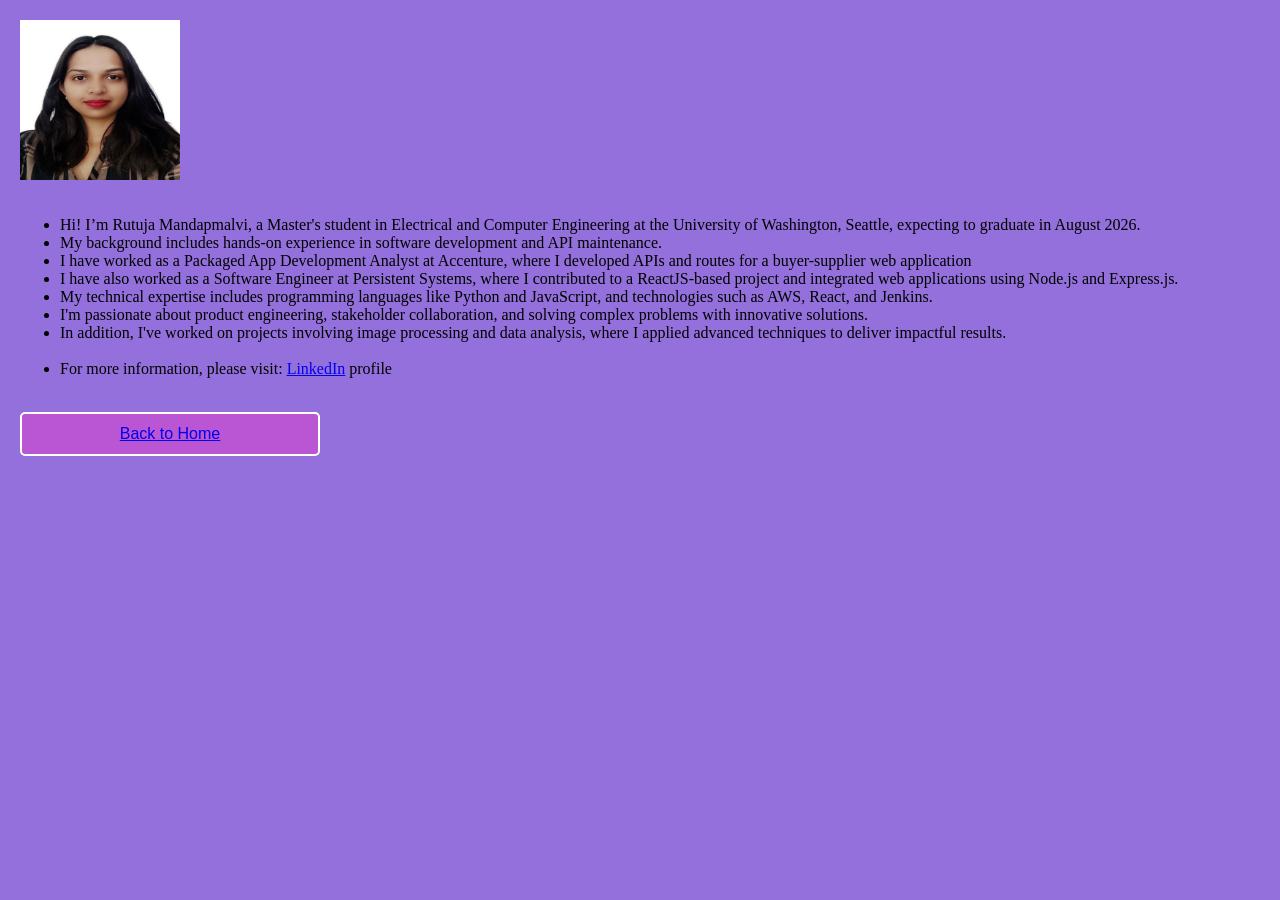
==== bio.html @ 964e6b15 "Update bio.html" ====
<!DOCTYPE html>
<html lang="en">
<head>
    <meta charset="UTF-8">
    <meta name="viewport" content="width=device-width, initial-scale=1.0">
    <title>About</title>
    <link rel="stylesheet" href="styles.css">
    <style>
    body{
    background-color: #9370DB;
    }
     button{
         background-color: #BA55D3;
         color: white;
         border: darkblue;
         border-radius: 5px;
         padding: 10px 20px;
         font-size: 16px;        
         cursor: pointer;
         display: inline-block; 
         text-align: center;
         transition: background-color 0.3s ease, transform 0.2s ease;
         margin-left: 20px;
    }
    button:hover {
        background-color: #7B68EE;
        transform: scale(1.05);
    }
        .box {
            width: 300px;
            height: 20px;
            border: 2px solid;
            padding: 20px;
            display: flex;
            justify-content: center; 
            align-items: center;
        }
    .section {
        margin-bottom: 10px;
        margin-left: 20px;
    }
        img {
            width: 200px;
            height: 200px;
            padding: 20px;
            display: flex;
            justify-content: center; 
            align-items: left;
        }
</style>
</head>

<body>
    <div>
        <img src="pic.jpeg" class="img">
    </div>
        <div class="section" id="bio">
            <ul>
            <li>Hi! I’m Rutuja Mandapmalvi, a Master's student in Electrical and Computer Engineering at the University of Washington, Seattle, expecting to graduate in August 2026.</li>
            <li>My background includes hands-on experience in software development and API maintenance.</li>
            <li>I have worked as a Packaged App Development Analyst at Accenture, where I developed APIs and routes for a buyer-supplier web application</li>
            <li>I have also worked as a Software Engineer at Persistent Systems, where I contributed to a ReactJS-based project and integrated web applications using Node.js and Express.js.</li> 
            <li>My technical expertise includes programming languages like Python and JavaScript, and technologies such as AWS, React, and Jenkins.</li>
            <li>I'm passionate about product engineering, stakeholder collaboration, and solving complex problems with innovative solutions.</li>
            <li>In addition, I've worked on projects involving image processing and data analysis, where I applied advanced techniques to deliver impactful results.</li><br>
            <li>For more information, please visit: <a href="https://www.linkedin.com/in/rutuja-mandapmalvi/">LinkedIn</a> profile</li><br>
            </ul>
        </div>
        <div>
        <button class="box">
            <a href="index.html" class="button">Back to Home</a>
        </button>
        </div>
</body>
</html>
---- styles.css ----
* {
    box-sizing: border-box;
}

body {
    margin: 0;
}

.nav {
    background-color: purple;
    color: pink;
    display: flex;
}

.nav a {
    align-items: center;
}

.main-nav {
    display: flex;
    justify-content: center;
    background-color: purple;
    color: pink;
    display: flex;
}

.bio {
    font-size:2rem;
    font-weight: 100;
    color: white;
    font-style:normal;
}

.edu {
    font-size: 2rem;
    font-weight: 100;
    color: white;
    font-style:normal;
}
.exp {
    font-size: 2rem;
    font-weight: 100;
    color: white;
    font-style:normal;
}

.contact {
    font-size: 2rem;
    font-weight: 100;
    color: white;
    font-style:normal;
}

.main-nav li:hover {
    background-color:darksalmon;
}
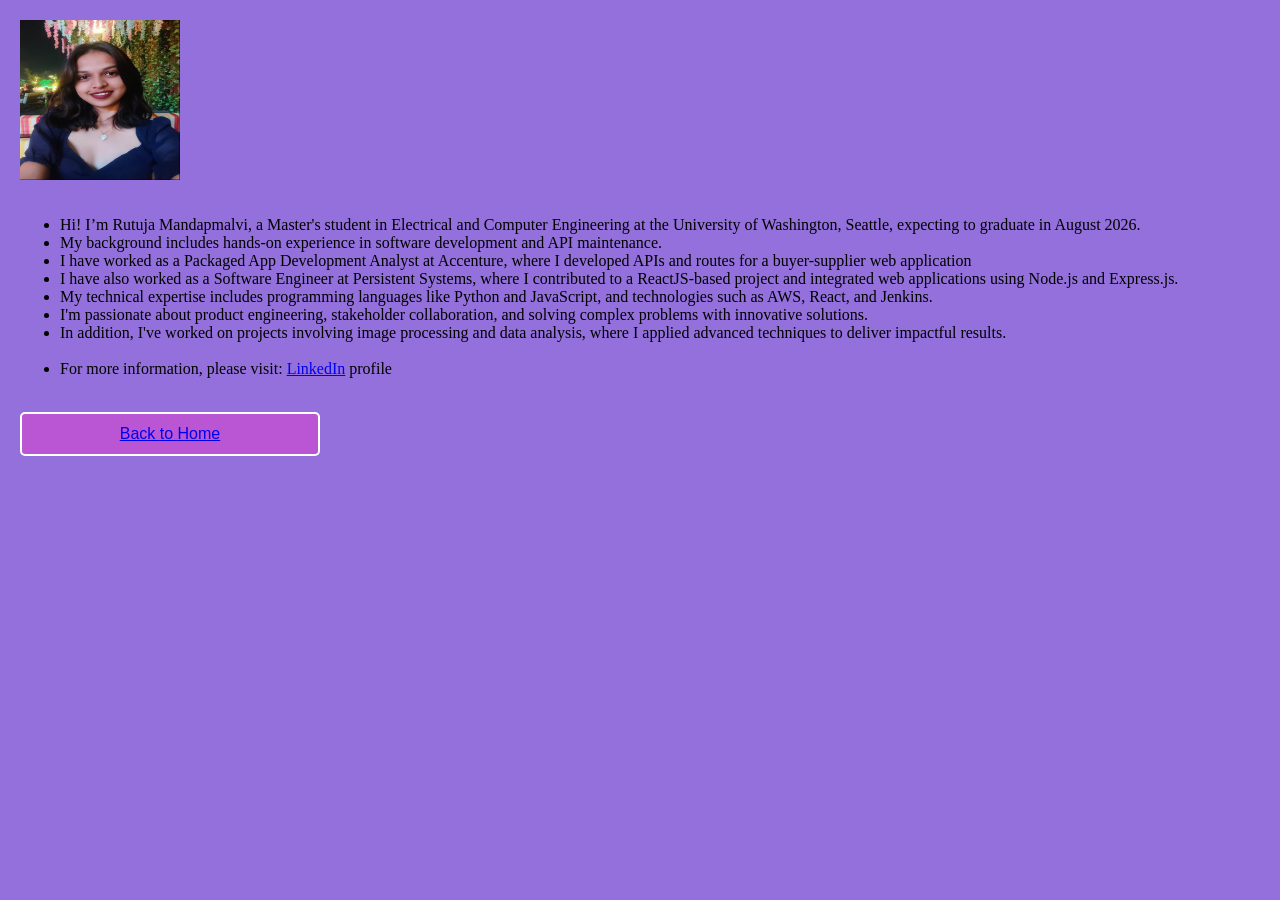
==== commit 5292a19e: "Update bio.html" ====
--- a/bio.html
+++ b/bio.html
@@ -52,7 +52,7 @@
 
 <body>
     <div>
-        <img src="pic.jpeg" class="img">
+        <img src="pict.jpeg" class="img">
     </div>
         <div class="section" id="bio">
             <ul>
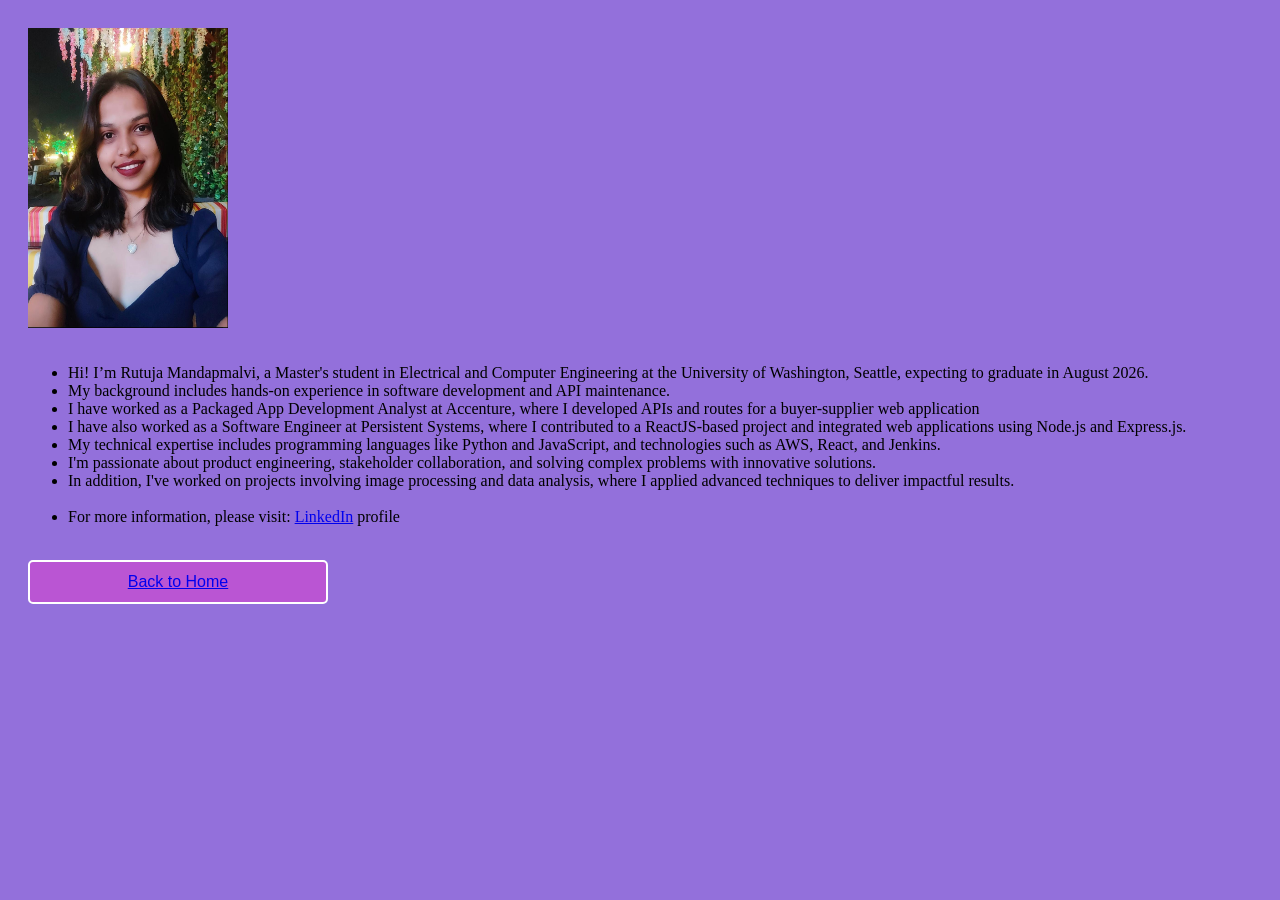
==== commit 18544434: "Update bio.html" ====
--- a/bio.html
+++ b/bio.html
@@ -41,7 +41,7 @@
     }
         img {
             width: 200px;
-            height: 200px;
+            height: 300px;
             padding: 20px;
             display: flex;
             justify-content: center; 
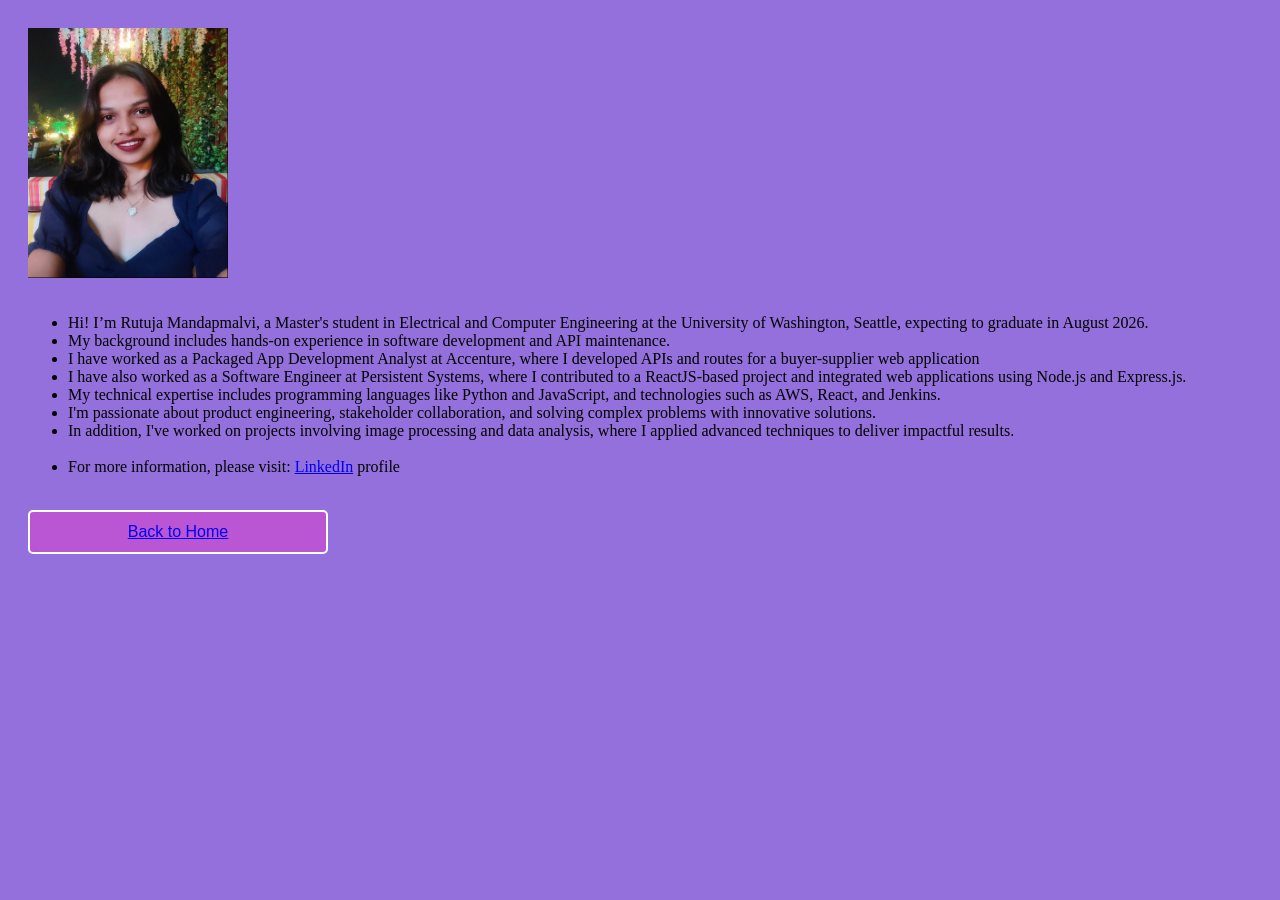
==== commit 54d35760: "Update bio.html" ====
--- a/bio.html
+++ b/bio.html
@@ -41,7 +41,7 @@
     }
         img {
             width: 200px;
-            height: 300px;
+            height: 250px;
             padding: 20px;
             display: flex;
             justify-content: center; 
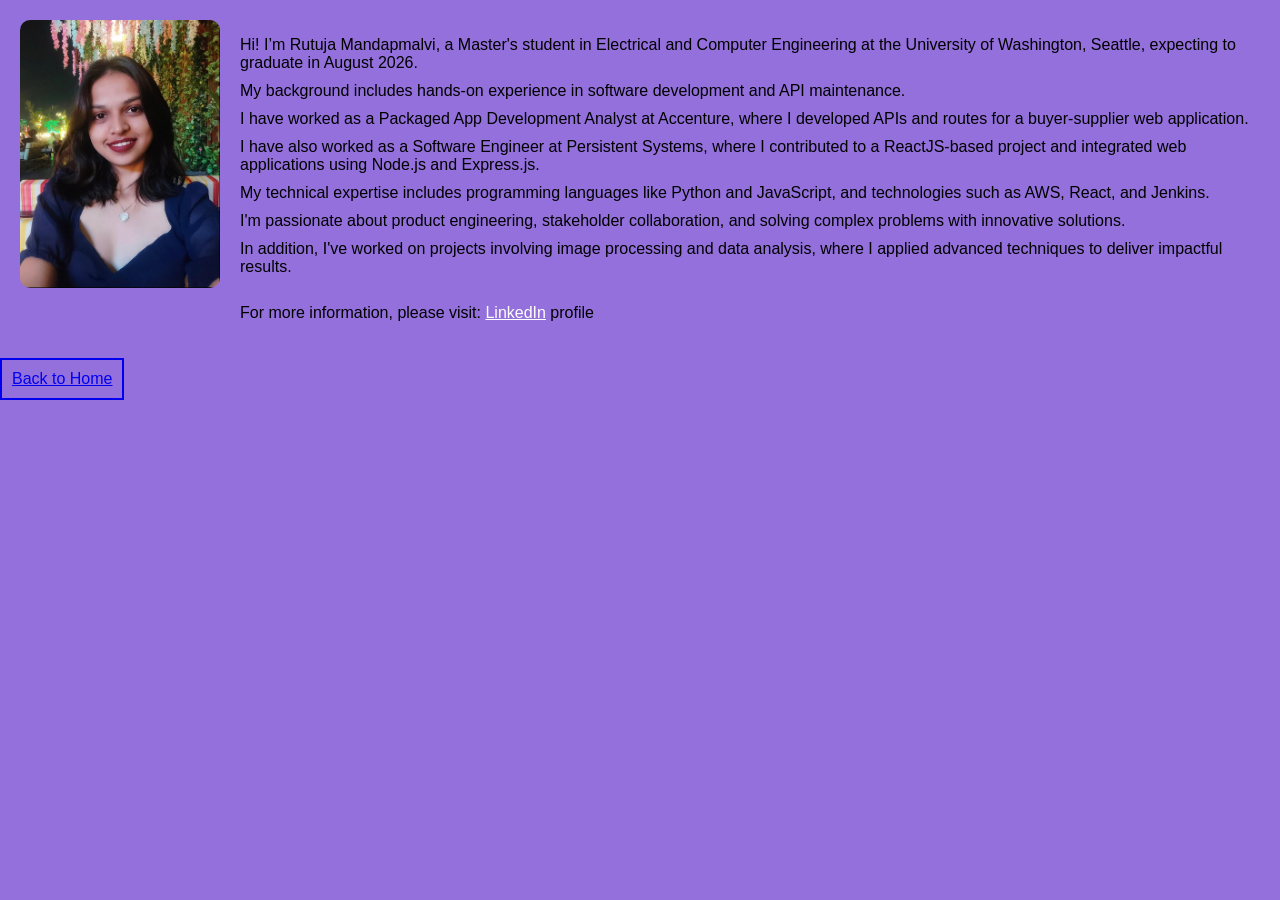
==== commit bd9000a4: "Update bio.html" ====
--- a/bio.html
+++ b/bio.html
@@ -6,70 +6,84 @@
     <title>About</title>
     <link rel="stylesheet" href="styles.css">
     <style>
-    body{
-    background-color: #9370DB;
-    }
-     button{
-         background-color: #BA55D3;
-         color: white;
-         border: darkblue;
-         border-radius: 5px;
-         padding: 10px 20px;
-         font-size: 16px;        
-         cursor: pointer;
-         display: inline-block; 
-         text-align: center;
-         transition: background-color 0.3s ease, transform 0.2s ease;
-         margin-left: 20px;
-    }
-    button:hover {
-        background-color: #7B68EE;
-        transform: scale(1.05);
-    }
+        body {
+            background-color: #9370DB;
+            font-family: Arial, sans-serif;
+            margin: 0;
+            padding: 0;
+        }
+        button {
+            background-color: #BA55D3;
+            color: white;
+            border: darkblue;
+            border-radius: 5px;
+            padding: 10px 20px;
+            font-size: 16px;
+            cursor: pointer;
+            display: inline-block; 
+            text-align: center;
+            transition: background-color 0.3s ease, transform 0.2s ease;
+            margin: 20px;
+            text-decoration: none;
+        }
+        button:hover {
+            background-color: #7B68EE;
+            transform: scale(1.05);
+        }
         .box {
-            width: 300px;
-            height: 20px;
+            width: fit-content;
             border: 2px solid;
-            padding: 20px;
+            padding: 10px;
             display: flex;
             justify-content: center; 
             align-items: center;
         }
-    .section {
-        margin-bottom: 10px;
-        margin-left: 20px;
-    }
-        img {
+        .bio-container {
+            display: flex;
+            align-items: flex-start;
+            margin: 20px;
+        }
+        .bio-container img {
             width: 200px;
-            height: 250px;
-            padding: 20px;
-            display: flex;
-            justify-content: center; 
-            align-items: left;
+            height: auto;
+            border-radius: 10px;
+            margin-right: 20px;
         }
-</style>
+        .bio-container .section {
+            flex: 1;
+        }
+        .section ul {
+            list-style: none;
+            padding: 0;
+        }
+        .section ul li {
+            margin-bottom: 10px;
+        }
+        .section ul li a {
+            color: white;
+            text-decoration: underline;
+        }
+    </style>
 </head>
 
 <body>
-    <div>
-        <img src="pict.jpeg" class="img">
-    </div>
+    <div class="bio-container">
+        <img src="pict.jpeg" alt="Rutuja's Picture">
         <div class="section" id="bio">
             <ul>
-            <li>Hi! I’m Rutuja Mandapmalvi, a Master's student in Electrical and Computer Engineering at the University of Washington, Seattle, expecting to graduate in August 2026.</li>
-            <li>My background includes hands-on experience in software development and API maintenance.</li>
-            <li>I have worked as a Packaged App Development Analyst at Accenture, where I developed APIs and routes for a buyer-supplier web application</li>
-            <li>I have also worked as a Software Engineer at Persistent Systems, where I contributed to a ReactJS-based project and integrated web applications using Node.js and Express.js.</li> 
-            <li>My technical expertise includes programming languages like Python and JavaScript, and technologies such as AWS, React, and Jenkins.</li>
-            <li>I'm passionate about product engineering, stakeholder collaboration, and solving complex problems with innovative solutions.</li>
-            <li>In addition, I've worked on projects involving image processing and data analysis, where I applied advanced techniques to deliver impactful results.</li><br>
-            <li>For more information, please visit: <a href="https://www.linkedin.com/in/rutuja-mandapmalvi/">LinkedIn</a> profile</li><br>
+                <li>Hi! I’m Rutuja Mandapmalvi, a Master's student in Electrical and Computer Engineering at the University of Washington, Seattle, expecting to graduate in August 2026.</li>
+                <li>My background includes hands-on experience in software development and API maintenance.</li>
+                <li>I have worked as a Packaged App Development Analyst at Accenture, where I developed APIs and routes for a buyer-supplier web application.</li>
+                <li>I have also worked as a Software Engineer at Persistent Systems, where I contributed to a ReactJS-based project and integrated web applications using Node.js and Express.js.</li> 
+                <li>My technical expertise includes programming languages like Python and JavaScript, and technologies such as AWS, React, and Jenkins.</li>
+                <li>I'm passionate about product engineering, stakeholder collaboration, and solving complex problems with innovative solutions.</li>
+                <li>In addition, I've worked on projects involving image processing and data analysis, where I applied advanced techniques to deliver impactful results.</li><br>
+                <li>For more information, please visit: <a href="https://www.linkedin.com/in/rutuja-mandapmalvi/">LinkedIn</a> profile</li>
             </ul>
         </div>
-        <div>
-        <button class="box">
-            <a href="index.html" class="button">Back to Home</a>
-        </button>
-        </div>
+    </div>
+    <div>
+        <a href="index.html" class="box button">Back to Home</a>
+    </div>
 </body>
 </html>
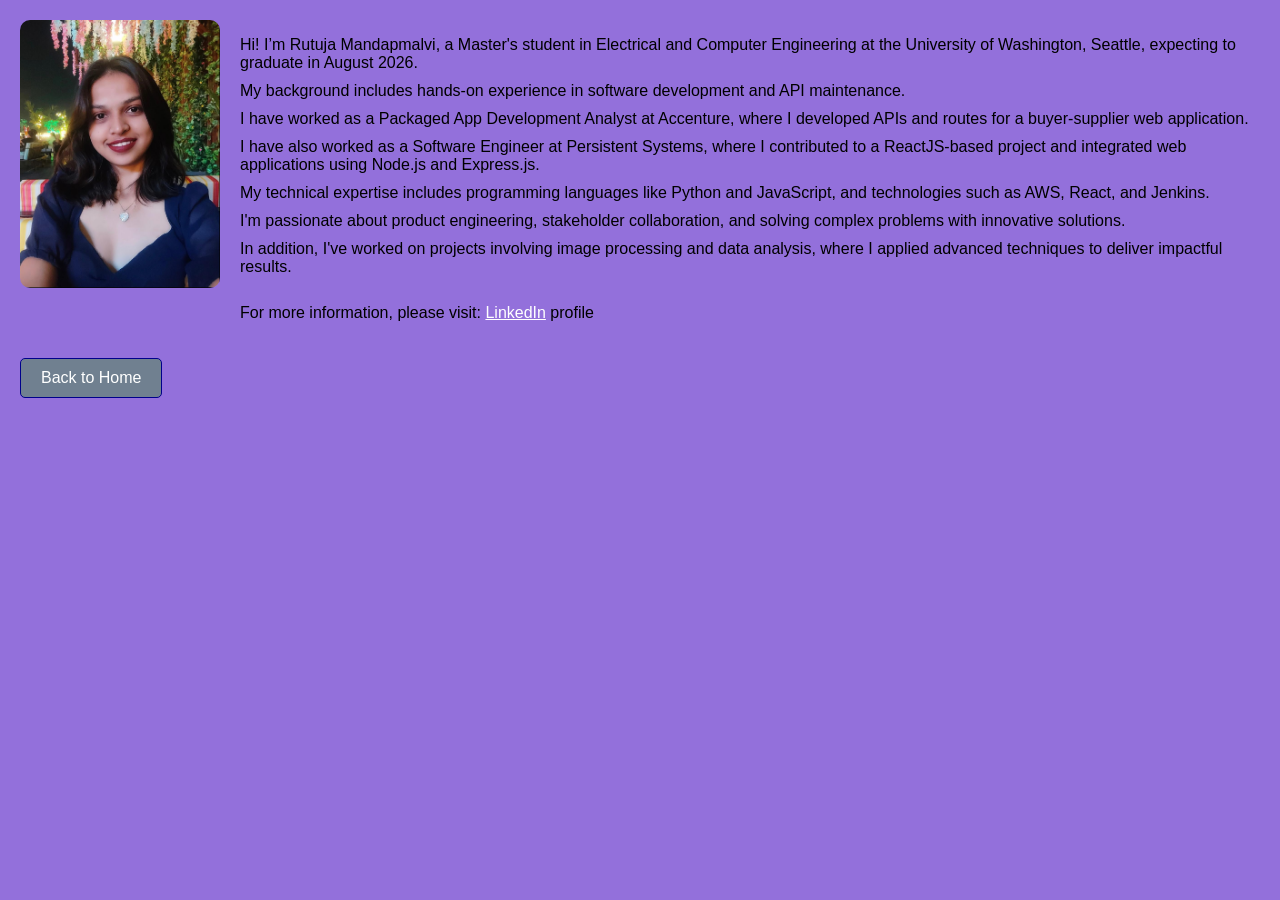
==== commit 0cc15dbe: "Update bio.html" ====
--- a/bio.html
+++ b/bio.html
@@ -13,29 +13,27 @@
             padding: 0;
         }
         button {
-            background-color: #BA55D3;
+            background-color: #708090;
             color: white;
-            border: darkblue;
+            border: 1px solid darkblue;
             border-radius: 5px;
             padding: 10px 20px;
             font-size: 16px;
             cursor: pointer;
-            display: inline-block; 
-            text-align: center;
             transition: background-color 0.3s ease, transform 0.2s ease;
-            margin: 20px;
-            text-decoration: none;
+            margin-left: 20px;
         }
         button:hover {
-            background-color: #7B68EE;
+            background-color: #F5F5F5;
             transform: scale(1.05);
         }
         .box {
-            width: fit-content;
+            width: 300px;
+            height: 20px;
             border: 2px solid;
-            padding: 10px;
+            padding: 20px;
             display: flex;
-            justify-content: center; 
+            justify-content: center;
             align-items: center;
         }
         .bio-container {
@@ -68,7 +66,7 @@
 
 <body>
     <div class="bio-container">
-        <img src="pict.jpeg" alt="Rutuja's Picture">
+        <img src="pict.jpeg" alt="Picture">
         <div class="section" id="bio">
             <ul>
                 <li>Hi! I’m Rutuja Mandapmalvi, a Master's student in Electrical and Computer Engineering at the University of Washington, Seattle, expecting to graduate in August 2026.</li>
@@ -83,7 +81,7 @@
         </div>
     </div>
     <div>
-        <a href="index.html" class="box button">Back to Home</a>
+        <button href="index.html" class="button">Back to Home</button>
     </div>
 </body>
 </html>
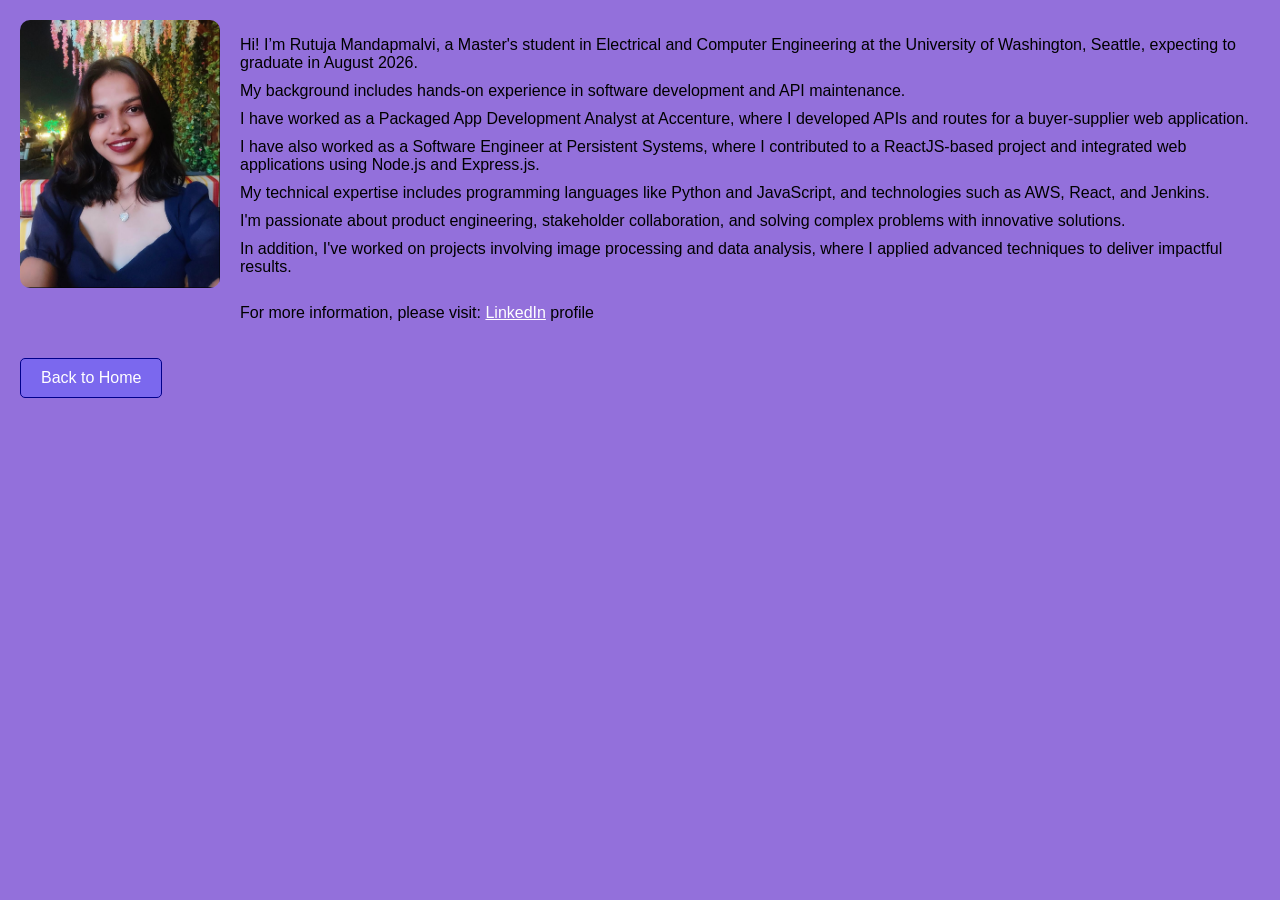
==== commit 2d7ce09f: "Update bio.html" ====
--- a/bio.html
+++ b/bio.html
@@ -13,7 +13,7 @@
             padding: 0;
         }
         button {
-            background-color: #708090;
+            background-color: #7B68EE;
             color: white;
             border: 1px solid darkblue;
             border-radius: 5px;
@@ -24,7 +24,7 @@
             margin-left: 20px;
         }
         button:hover {
-            background-color: #F5F5F5;
+            background-color: #DDA0DD;
             transform: scale(1.05);
         }
         .box {
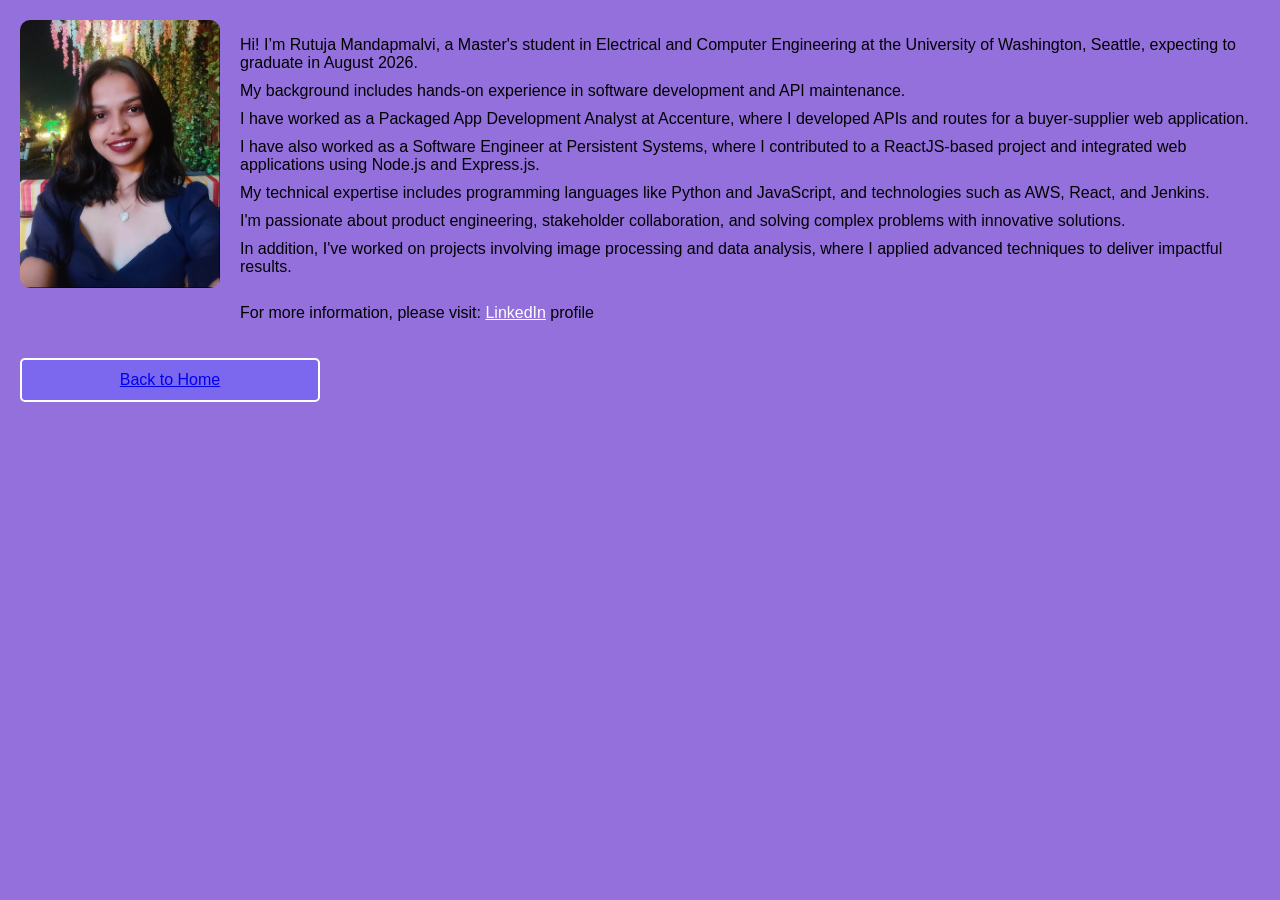
==== commit ca74740c: "Update bio.html" ====
--- a/bio.html
+++ b/bio.html
@@ -81,7 +81,9 @@
         </div>
     </div>
     <div>
-        <button href="index.html" class="button">Back to Home</button>
+         <button class="box">
+            <a href="index.html" class="button">Back to Home</a>
+        </button>
     </div>
 </body>
 </html>
